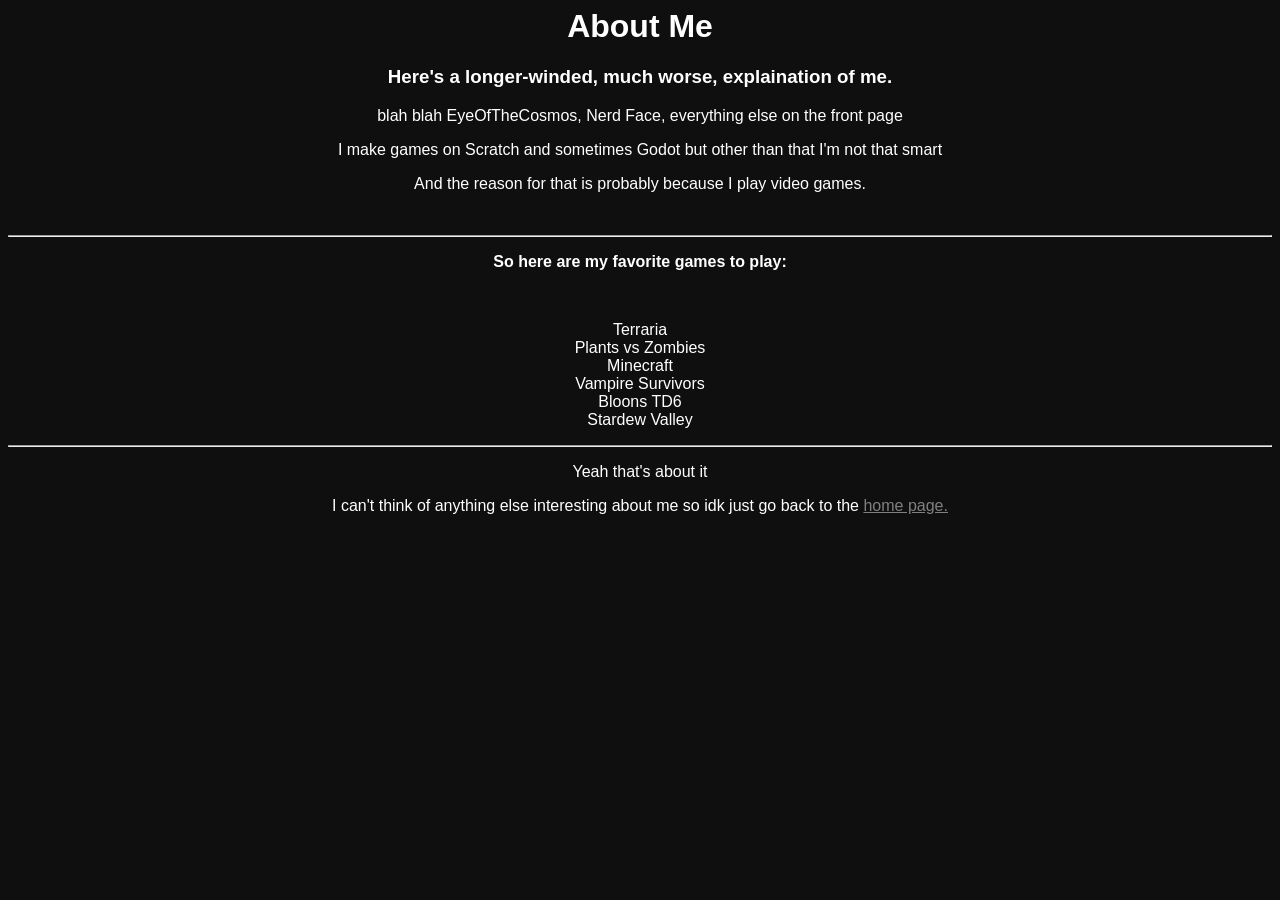
==== about.html @ d07819d2 "about and all that" ====
<html>
    <body style="background-color: #0f0f0f; text-align: center;">
        <div style="color: white; font-family: 'Lucida Sans', 'Lucida Sans Regular', 'Lucida Grande', 'Lucida Sans Unicode', Geneva, Verdana, sans-serif">
            <h1>About Me</h1>
            <h3>Here's a longer-winded, much worse, explaination of me.</h3>
            <p>blah blah EyeOfTheCosmos, Nerd Face, everything else on the front page</p>
            <p>I make games on Scratch and sometimes Godot but other than that I'm not that smart</p>
            <p>And the reason for that is probably because I play video games.</p>
            <br>
            <hr>
            <p><strong>So here are my favorite games to play:</strong></p>
            <br>
            <p>
                Terraria
                <br>
                Plants vs Zombies
                <br>
                Minecraft
                <br>
                Vampire Survivors
                <br>
                Bloons TD6
                <br>
                Stardew Valley
                <br>
            </p>
            <hr>
            <p>Yeah that's about it</p>
            <p>I can't think of anything else interesting about me so idk just go back to the <a href="index.html" style="color: gray;">home page.</a></p>
        </div>
    </body>
</html>
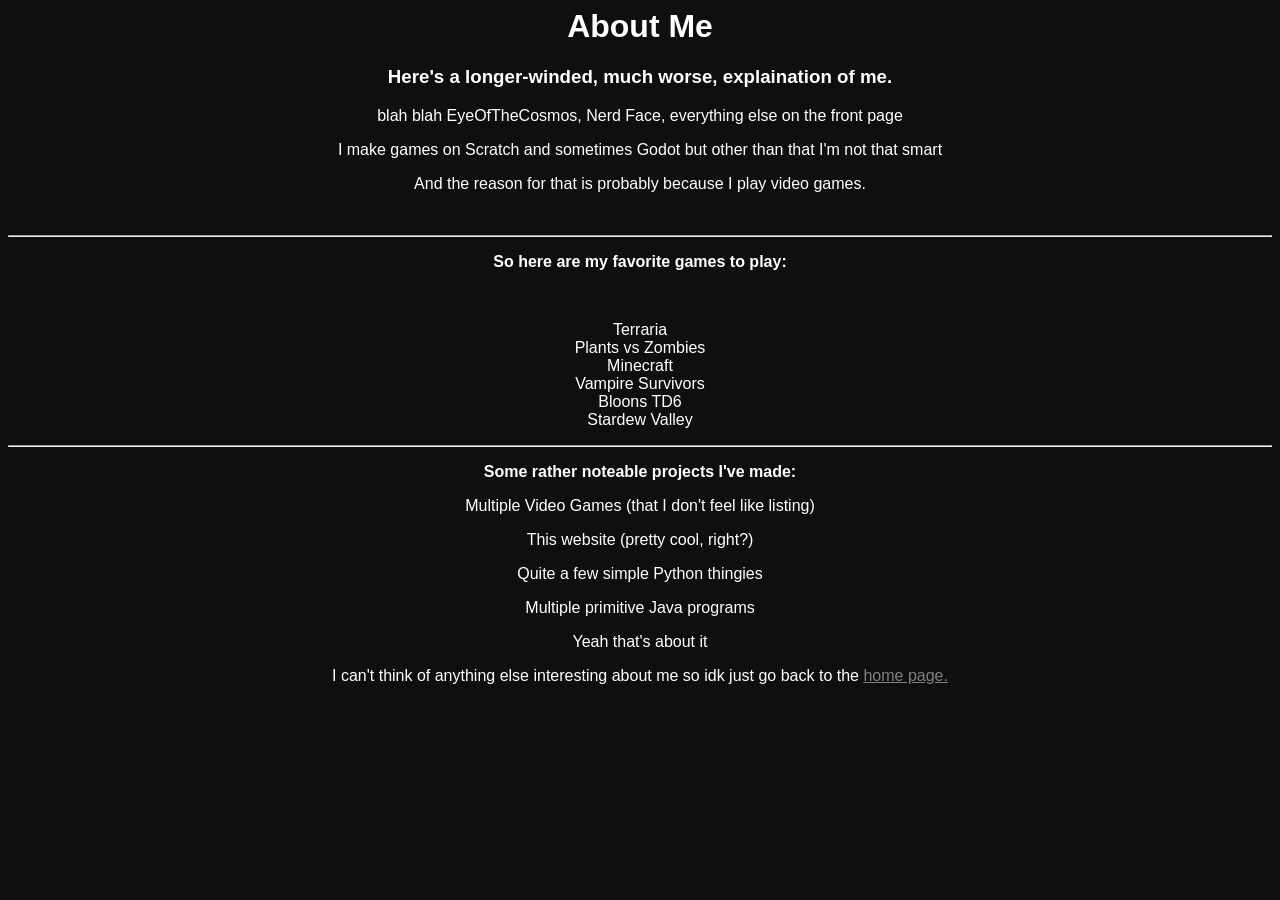
==== commit 9856870a: "Update about.html" ====
--- a/about.html
+++ b/about.html
@@ -25,6 +25,11 @@
                 <br>
             </p>
             <hr>
+            <p><strong>Some rather noteable projects I've made:</strong></p>
+            <p>Multiple Video Games (that I don't feel like listing)</p>
+            <p>This website (pretty cool, right?)</p>
+            <p>Quite a few simple Python thingies</p>
+            <p>Multiple primitive Java programs</p>
             <p>Yeah that's about it</p>
             <p>I can't think of anything else interesting about me so idk just go back to the <a href="index.html" style="color: gray;">home page.</a></p>
         </div>
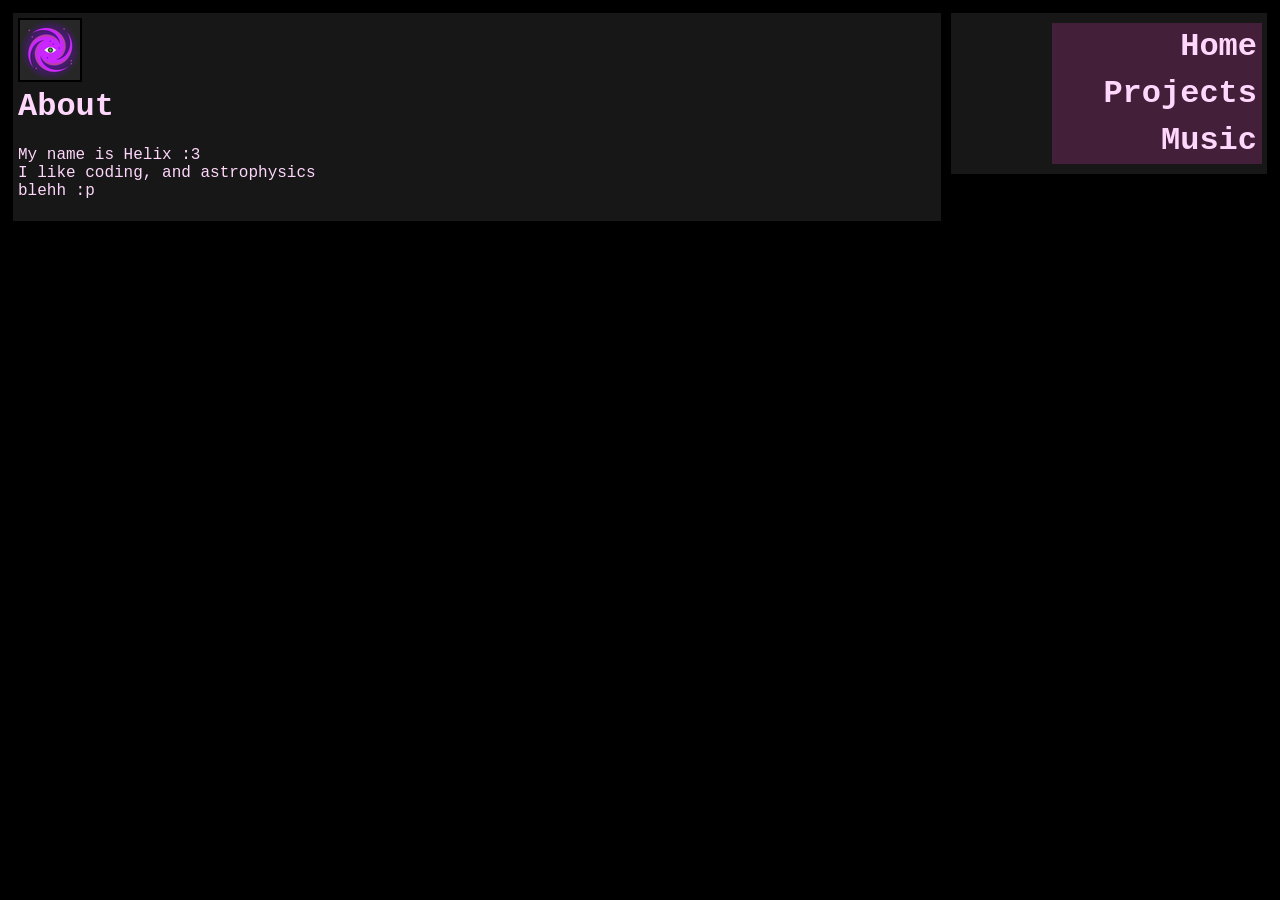
==== commit 61070f60: "about" ====
--- a/about.html
+++ b/about.html
@@ -1,37 +1,23 @@
-<html>
-    <body style="background-color: #0f0f0f; text-align: center;">
-        <div style="color: white; font-family: 'Lucida Sans', 'Lucida Sans Regular', 'Lucida Grande', 'Lucida Sans Unicode', Geneva, Verdana, sans-serif">
-            <h1>About Me</h1>
-            <h3>Here's a longer-winded, much worse, explaination of me.</h3>
-            <p>blah blah EyeOfTheCosmos, Nerd Face, everything else on the front page</p>
-            <p>I make games on Scratch and sometimes Godot but other than that I'm not that smart</p>
-            <p>And the reason for that is probably because I play video games.</p>
-            <br>
-            <hr>
-            <p><strong>So here are my favorite games to play:</strong></p>
-            <br>
-            <p>
-                Terraria
-                <br>
-                Plants vs Zombies
-                <br>
-                Minecraft
-                <br>
-                Vampire Survivors
-                <br>
-                Bloons TD6
-                <br>
-                Stardew Valley
-                <br>
-            </p>
-            <hr>
-            <p><strong>Some rather noteable projects I've made:</strong></p>
-            <p>Multiple Video Games (that I don't feel like listing)</p>
-            <p>This website (pretty cool, right?)</p>
-            <p>Quite a few simple Python thingies</p>
-            <p>Multiple primitive Java programs</p>
-            <p>Yeah that's about it</p>
-            <p>I can't think of anything else interesting about me so idk just go back to the <a href="index.html" style="color: gray;">home page.</a></p>
+    <title>Helix Nebula</title>
+    <link rel="icon" type="image/x-icon" href="images\eyeofthecosmos.png">
+    <link rel="stylesheet" href="style.css">
+    <body>
+        <div class="container">
+            <div class="box">
+                <img src="images\eyeofthecosmos.png" class="icon">
+                <h1 style="margin-top: 70px;">
+                    About
+                </h1>
+                <p>
+                    My name is Helix :3 <br>
+                    I like coding, and astrophysics <br>
+                    blehh :p
+                </p>
+            </div>
+            <div class="box">
+                <a href="index.html"><h1>Home</h1></a>
+                <h1>Projects</h1>
+                <h1>Music</h1>
+            </div>
         </div>
-    </body>
-</html>+    </body>
--- a/style.css
+++ b/style.css
@@ -0,0 +1,58 @@
+body {
+    background-color: #000000;
+}
+.container {
+    position:relative;
+    display: flex;
+}
+.box {
+    width: 75%;
+    background-color: #171717;
+    color:rgb(255, 215, 252);
+    font-family: 'Courier New', Courier, monospace;
+    margin: 5px;
+    padding: 5px;
+}
+.box:nth-child(even) {
+    height:fit-content;
+    width: 25%;
+    display: grid;
+    padding-top:10px;
+    padding-bottom:10px;
+    a {
+        color:rgb(255, 215, 252);
+        text-decoration: none;
+    }
+    h1 {
+    text-align: right;
+    padding: 5px;
+    background-color: #441f39;
+    width: 200px;
+    margin: auto;
+    margin-right:0%;
+    transition: 0.1s ease-in-out;
+    }
+    h1:hover {
+        width:225px;
+        text-align: left;
+        background-color: #5b244b;
+        cursor: pointer;
+    }
+}
+.icon {
+    width: 60px;
+    height: 60px;
+    border: 2.5px solid rgb(0, 0, 0);
+    position: absolute;
+    top: 10;
+    z-index: 1;
+    margin:auto;
+    transition: 0.5s ease-in-out;
+}
+
+.icon:hover {
+    border: 2.5px solid orchid;
+    border-radius: 10%;
+}
+
+
